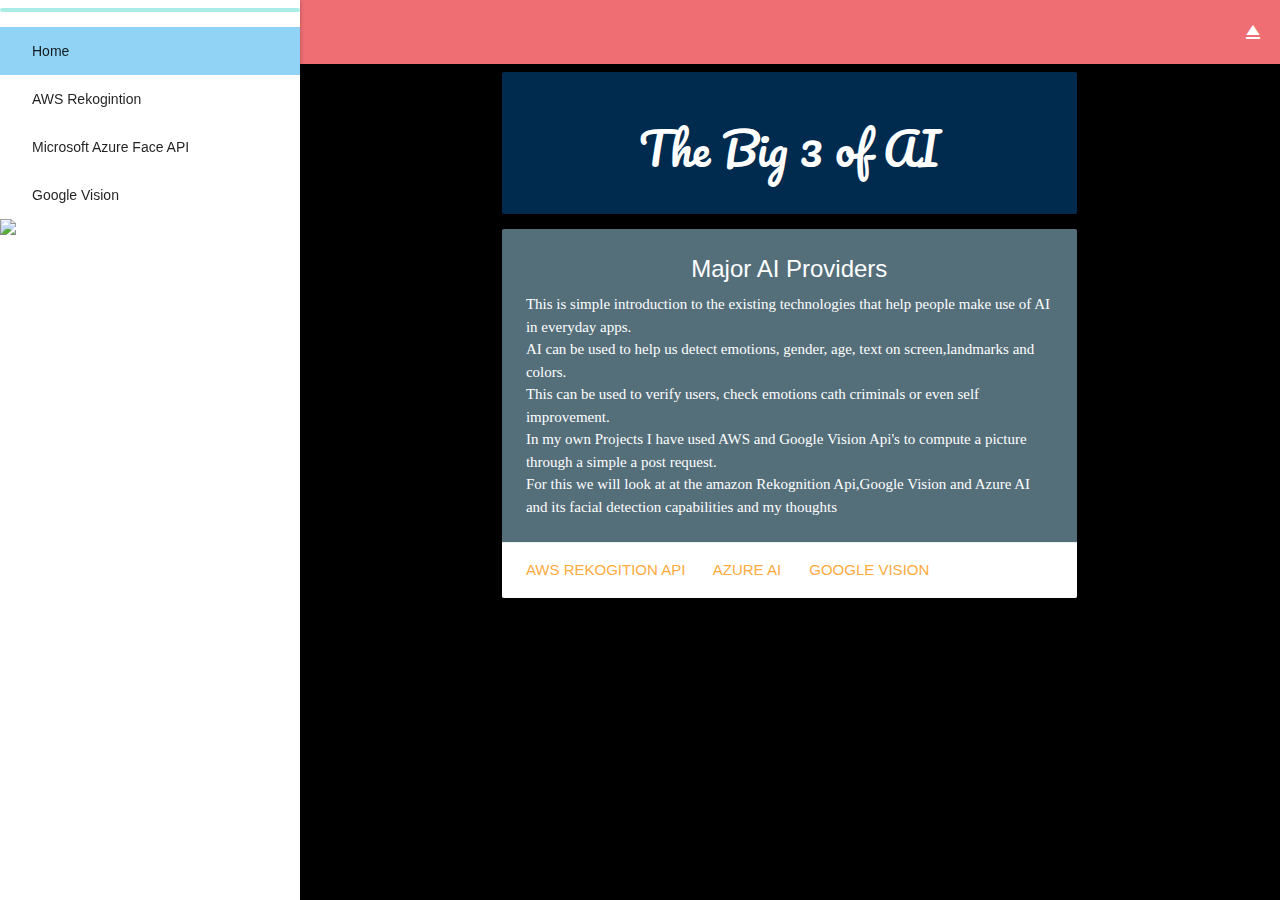
==== HW/HW1/index.html @ 2d73c948 "update to site" ====
<!DOCTYPE html>
<html>

<head>
    <meta charset="utf-8" />
    <title> Chatura Ahangama : Personal Website</title>
    <!-- Compiled and minified CSS -->
    <link rel="stylesheet" href="./css/style.css">
    <link href="https://fonts.googleapis.com/css?family=Pacifico" rel="stylesheet">
    <meta name="description" content="Hw1 is a simple website">
    <!-- CDN fir CSS frame work -->
    <link rel="stylesheet" href="https://cdnjs.cloudflare.com/ajax/libs/materialize/1.0.0/css/materialize.min.css">
    <link href="https://fonts.googleapis.com/icon?family=Material+Icons" rel="stylesheet">

</head>

<body>

    <nav>
        <div class="nav-wrapper">

            <ul class="right hide-on-med-and-down">
                <li id="navButtonTrigger"><a><i class="material-icons">eject</i></a></li>
            </ul>
        </div>
    </nav>


    <ul id="nav-mobile" class="sidenav sidenav-fixed" style="transform: translateX(0%);">
        <li class="progress">
            <div class="indeterminate"></div>
        </li>
        <li class="bold active"><a href="index.html" class="waves-effect waves-teal">Home</a></li>
        <li class="bold"><a href="amazon.html" class="waves-effect waves-teal">AWS Rekogintion</a></li>
        <li class="bold"><a href="azure.html" class="waves-effect waves-teal">Microsoft Azure Face API</a></li>
        <li class="bold"><a href="google.html" class="waves-effect waves-teal">Google Vision</a></li>
        <li>
             <img draggable="true" width="100%" id="picMask" src="https://csumb.edu/sites/default/files/styles/profile_large/public/photo_1_6.jpg?itok=N4I4g9Wl"></img>
        </li>

    </ul>

    <main>
        <div class="container">

            <div class="row">

                <div class="col s4">
                    <span id="fullScreen" class="center-align">
             <img  width="60%" src="https://upload.wikimedia.org/wikipedia/commons/thumb/5/5c/AWS_Simple_Icons_AWS_Cloud.svg/2000px-AWS_Simple_Icons_AWS_Cloud.svg.png"></img>
             <img  width="60%" src="https://gluonhq.com/wp-content/uploads/2018/03/azure.png"></img>
             <img  width="60%" src="https://cdn-images-1.medium.com/max/1600/1*WE-EQFubMHMnMv-bPIW5SA.png"></img>
         </span>
                </div>
                <div class="col s8 ">

                    <div class="card-panel" id="landing">
                        <h3 class="center">The Big 3 of AI</h3>
                    </div>

                    <div class="card blue-grey darken-1">
                        <div class="card-content white-text">
                            <span class="card-title">Major AI Providers</span>
                            <p>This is simple introduction to the existing technologies that help people make use of AI in everyday apps. 
                            </br> AI can be used to help us detect emotions, gender, age, text on screen,landmarks and colors.
                            </br> This can be used to verify users, check emotions cath criminals or even self improvement.
                            </br> In my own Projects I have used  AWS and Google Vision  Api's to compute a picture through a simple a post request.
                            </br> For this we will look at at the amazon Rekognition Api,Google Vision and Azure AI and its facial detection capabilities and my thoughts</p>
                        </div>

                        <div id="subMenu" class="card-action">
                            <a href="amazon.html">AWS Rekogition API</a>
                            <a href="azure.html">Azure AI</a>
                            <a href="google.html">Google Vision</a>

                        </div>

                    </div>
                </div>

    </main>
    <!-- Compiled and minified JavaScript -->
    <script src="https://cdnjs.cloudflare.com/ajax/libs/materialize/1.0.0/js/materialize.min.js"></script>
    <script type="text/javascript" src="./js/script.js"></script>

</body>

</html>
---- HW/HW1/css/style.css ----
body
{
    background-color: black;
}

#picMask {
    position: absolute;
    z-index: -1;
    text-align: center;
}


li a:hover
{
    background-color: yellow !important;
}

.progress{
    width: 100%;
    
}
 #fullScreen{
     visibility: hidden;
 }
.card-panel{
    color: white;
}

#amazon{
    background-color: #f7981f;
    
}
#azure{
    background-color: #04abee;
    
}

#google{
   background-color: rgb(138, 177, 245);
    
}

#landing{
    background-color: #002a4e !important;
}

p {
    font-family: "Times New Roman", Times, serif;
}

.card .card-title {
    text-align: center;
}

.bold .active{
     background-color: yellow !important;
    
}

.sidenav li.active {
    background-color: #039be570 !important;;
}

#subMenu
{
    background-color: white;
}

#awsSubmenu
{
   background-color: blue;
}
#azureSubmenu
{
   background-color:  red;
}

#googleSubmenu
{
   background-color:green;
}

h3{
        font-family: 'Pacifico', cursive;
        
}
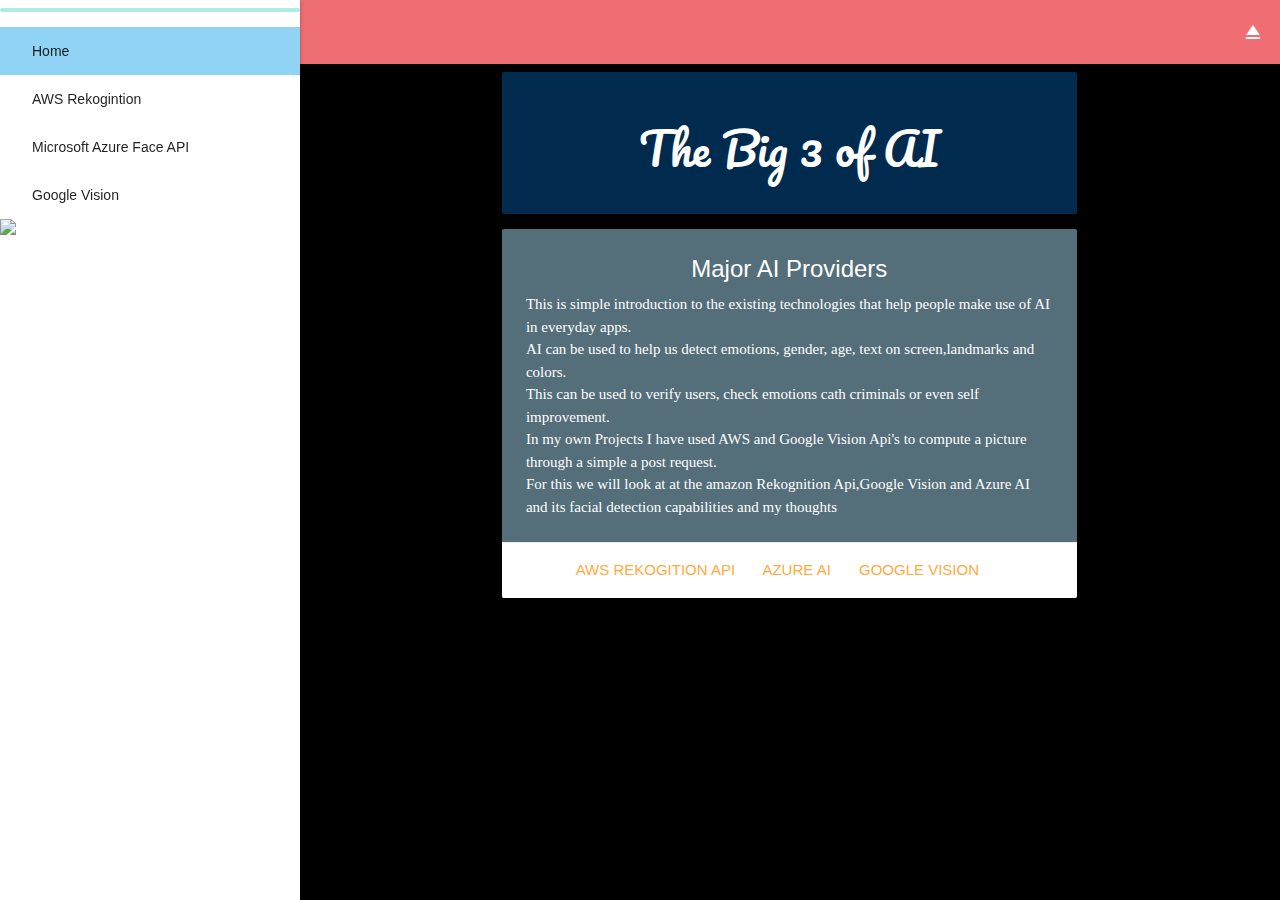
==== commit 49bd0477: "update to main page" ====
--- a/HW/HW1/index.html
+++ b/HW/HW1/index.html
@@ -1,5 +1,5 @@
 <!DOCTYPE html>
-<html>
+<html lang="en">
 
 <head>
     <meta charset="utf-8" />
@@ -35,7 +35,7 @@
         <li class="bold"><a href="azure.html" class="waves-effect waves-teal">Microsoft Azure Face API</a></li>
         <li class="bold"><a href="google.html" class="waves-effect waves-teal">Google Vision</a></li>
         <li>
-             <img draggable="true" width="100%" id="picMask" src="https://csumb.edu/sites/default/files/styles/profile_large/public/photo_1_6.jpg?itok=N4I4g9Wl"></img>
+             <img draggable="true" class="draggImg" id="picMask" src="https://csumb.edu/sites/default/files/styles/profile_large/public/photo_1_6.jpg?itok=N4I4g9Wl"></img>
         </li>
 
     </ul>
@@ -47,9 +47,9 @@
 
                 <div class="col s4">
                     <span id="fullScreen" class="center-align">
-             <img  width="60%" src="https://upload.wikimedia.org/wikipedia/commons/thumb/5/5c/AWS_Simple_Icons_AWS_Cloud.svg/2000px-AWS_Simple_Icons_AWS_Cloud.svg.png"></img>
-             <img  width="60%" src="https://gluonhq.com/wp-content/uploads/2018/03/azure.png"></img>
-             <img  width="60%" src="https://cdn-images-1.medium.com/max/1600/1*WE-EQFubMHMnMv-bPIW5SA.png"></img>
+             <img  class="interImg" alt="aws" src="https://upload.wikimedia.org/wikipedia/commons/thumb/5/5c/AWS_Simple_Icons_AWS_Cloud.svg/2000px-AWS_Simple_Icons_AWS_Cloud.svg.png">
+             <img class="interImg" alt="azure" src="https://gluonhq.com/wp-content/uploads/2018/03/azure.png">
+             <img  class="interImg" alt="google" src="https://cdn-images-1.medium.com/max/1600/1*WE-EQFubMHMnMv-bPIW5SA.png">
          </span>
                 </div>
                 <div class="col s8 ">
@@ -62,10 +62,10 @@
                         <div class="card-content white-text">
                             <span class="card-title">Major AI Providers</span>
                             <p>This is simple introduction to the existing technologies that help people make use of AI in everyday apps. 
-                            </br> AI can be used to help us detect emotions, gender, age, text on screen,landmarks and colors.
-                            </br> This can be used to verify users, check emotions cath criminals or even self improvement.
-                            </br> In my own Projects I have used  AWS and Google Vision  Api's to compute a picture through a simple a post request.
-                            </br> For this we will look at at the amazon Rekognition Api,Google Vision and Azure AI and its facial detection capabilities and my thoughts</p>
+                            <br> AI can be used to help us detect emotions, gender, age, text on screen,landmarks and colors.
+                            <br> This can be used to verify users, check emotions cath criminals or even self improvement.
+                            <br> In my own Projects I have used  AWS and Google Vision  Api's to compute a picture through a simple a post request.
+                            <br> For this we will look at at the amazon Rekognition Api,Google Vision and Azure AI and its facial detection capabilities and my thoughts</p>
                         </div>
 
                         <div id="subMenu" class="card-action">
@@ -77,11 +77,11 @@
 
                     </div>
                 </div>
-
+            </div>
     </main>
     <!-- Compiled and minified JavaScript -->
     <script src="https://cdnjs.cloudflare.com/ajax/libs/materialize/1.0.0/js/materialize.min.js"></script>
-    <script type="text/javascript" src="./js/script.js"></script>
+    <script src="./js/script.js"></script>
 
 </body>
 
--- a/HW/HW1/css/style.css
+++ b/HW/HW1/css/style.css
@@ -49,7 +49,7 @@
     font-family: "Times New Roman", Times, serif;
 }
 
-.card .card-title {
+.card .card-title, .card-action {
     text-align: center;
 }
 
@@ -84,4 +84,11 @@
 h3{
         font-family: 'Pacifico', cursive;
         
+}
+
+.interImg{
+    width: 60%;
+}
+.draggImg{
+    width: 100%;
 }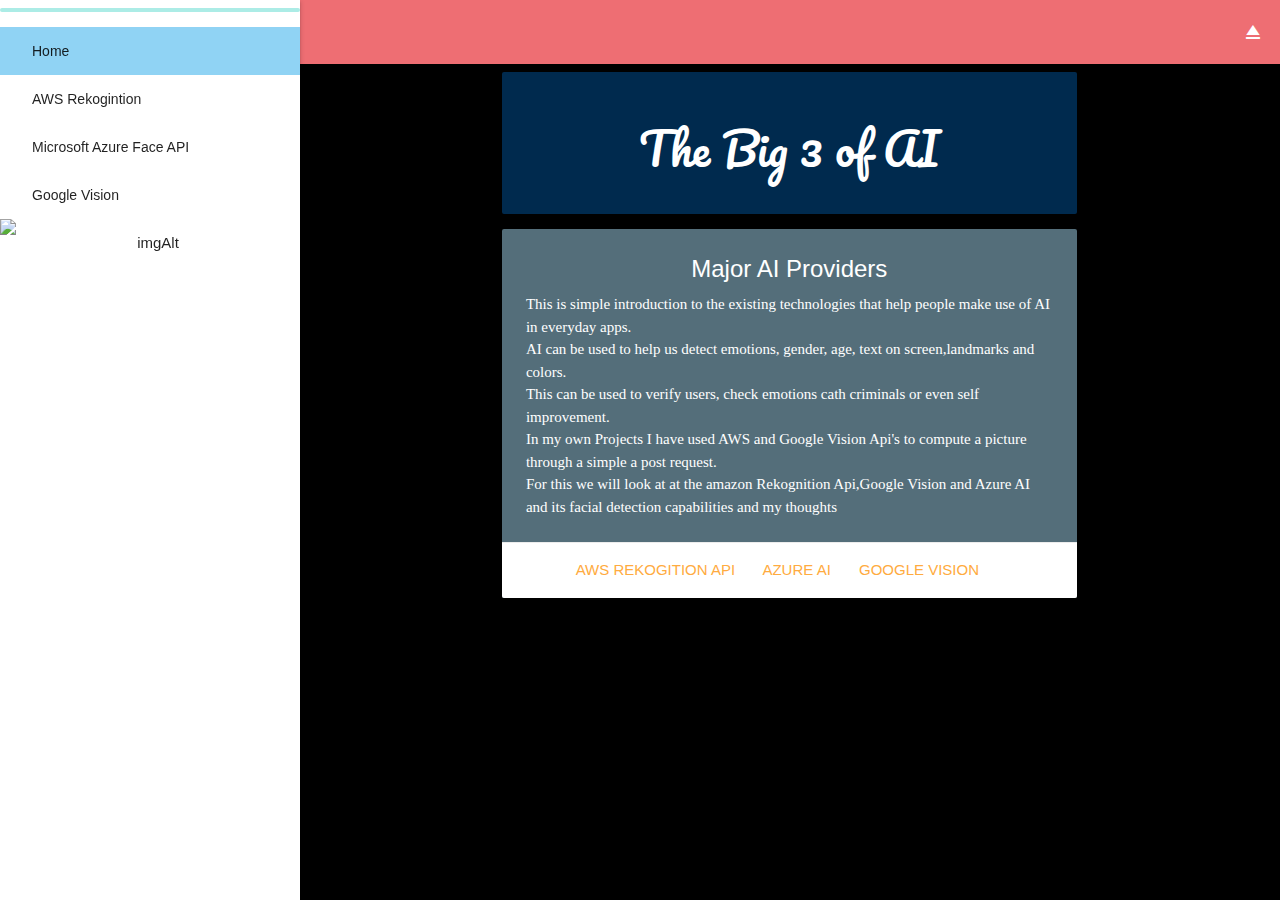
==== commit ab2b2c0c: "update to main page" ====
--- a/HW/HW1/index.html
+++ b/HW/HW1/index.html
@@ -35,7 +35,7 @@
         <li class="bold"><a href="azure.html" class="waves-effect waves-teal">Microsoft Azure Face API</a></li>
         <li class="bold"><a href="google.html" class="waves-effect waves-teal">Google Vision</a></li>
         <li>
-             <img draggable="true" class="draggImg" id="picMask" src="https://csumb.edu/sites/default/files/styles/profile_large/public/photo_1_6.jpg?itok=N4I4g9Wl"></img>
+             <img  alt="imgAlt" draggable="true" class="draggImg" id="picMask" src="https://csumb.edu/sites/default/files/styles/profile_large/public/photo_1_6.jpg?itok=N4I4g9Wl">
         </li>
 
     </ul>
@@ -74,10 +74,10 @@
                             <a href="google.html">Google Vision</a>
 
                         </div>
-
                     </div>
                 </div>
             </div>
+        </div>
     </main>
     <!-- Compiled and minified JavaScript -->
     <script src="https://cdnjs.cloudflare.com/ajax/libs/materialize/1.0.0/js/materialize.min.js"></script>
